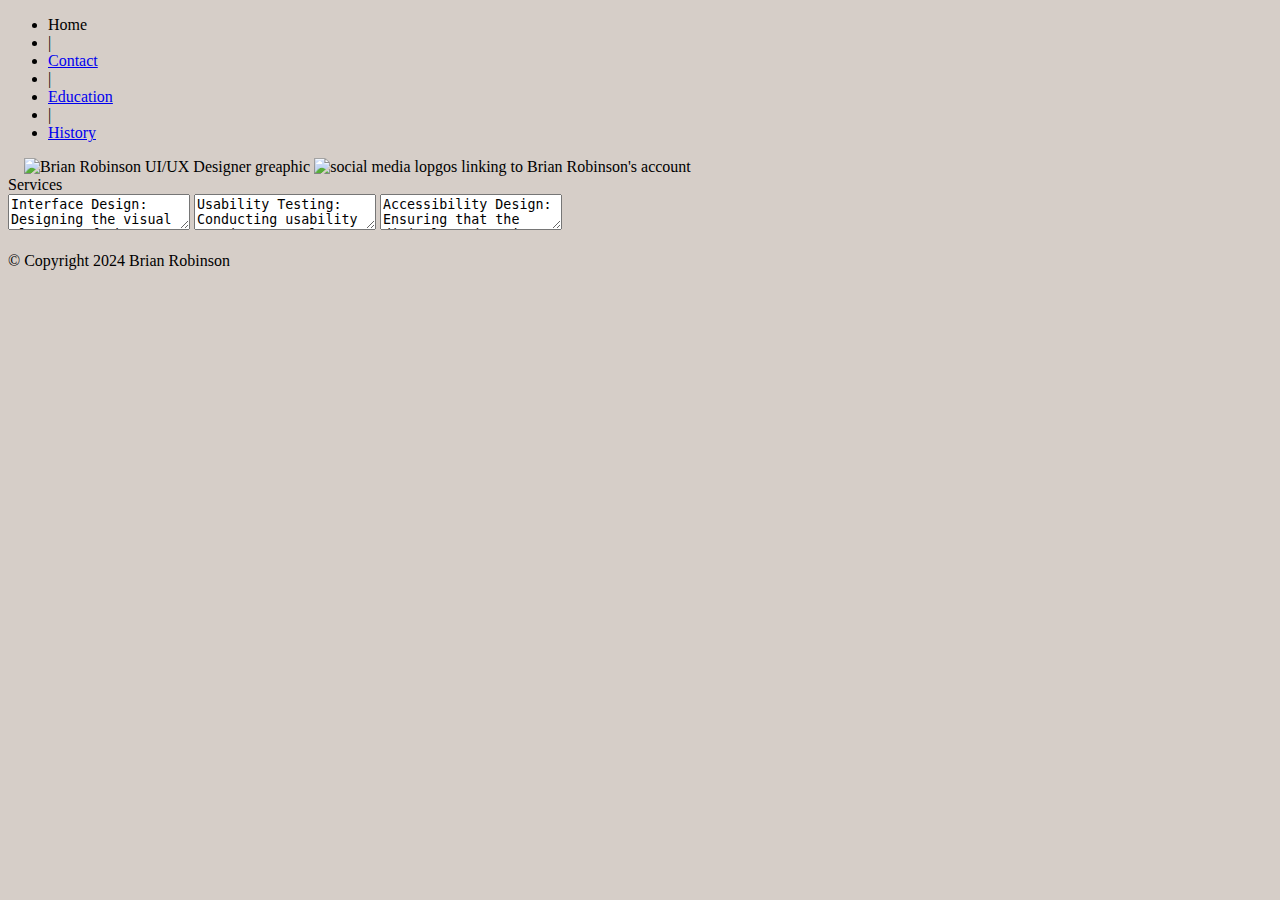
==== index.html @ d2a200f3 "commit" ====
<!DOCTYPE html>
<html lang="en-us">
    <head>
        <meta charset="utf-8">
        <title>Importance of a portfolio</title>
        <link rel="stylesheet" href="C:\Users\Brian\Portfolio-Repository\Portfolio-Repository\styles.css">
        <link rel="images">
    </head>
    <body style="background-color:#d6cec8">
        <header>
            <nav>
                <ul>
                <li>Home</li>
                <li> | </li>
                <li><a href="infocard.html">Contact</a></li>
                <li> | </li>
                <li><a href="education.html">Education</a></li>
                <li> | </li>
                <li><a href="history.html">History   </a></li>
                </ul>
            </nav>
        </header>
        
        <main>
            &nbsp;
            &nbsp;
            <img class="graphicone" src="images/homepage.jpeg"  alt="Brian Robinson UI/UX Designer greaphic" style="width:1234px;height: 310px;">
            <img src="images/socials.png"  alt="social media lopgos linking to Brian Robinson's account"  style="width:90px;height: 30px;"> 
            <div class="myDiv"> 
                Services
            </div>
            <form>
                <textarea readonly>Interface Design: Designing the visual elements of the user interface, including color schemes, typography, icons, and interactive components. This involves creating visually appealing designs that are consistent with the brand identity and easy to navigate.
                </textarea>
                <textarea readonly class="textmid">Usability Testing: Conducting usability testing to evaluate the effectiveness and efficiency of the design in real-world scenarios. This involves observing how users interact with the product, identifying usability issues, and iterating on the design based on feedback.
                </textarea>
                <textarea readonly class="textright">Accessibility Design: Ensuring that the digital product is accessible to users with disabilities by following accessibility standards and guidelines. This may involve designing for screen readers, keyboard navigation, color contrast, and other accessibility features.
                </textarea>
            </form>
            
        </main>
        <footer>
            <br> &copy; Copyright 2024 Brian Robinson
        </footer>
    </body>
</html>
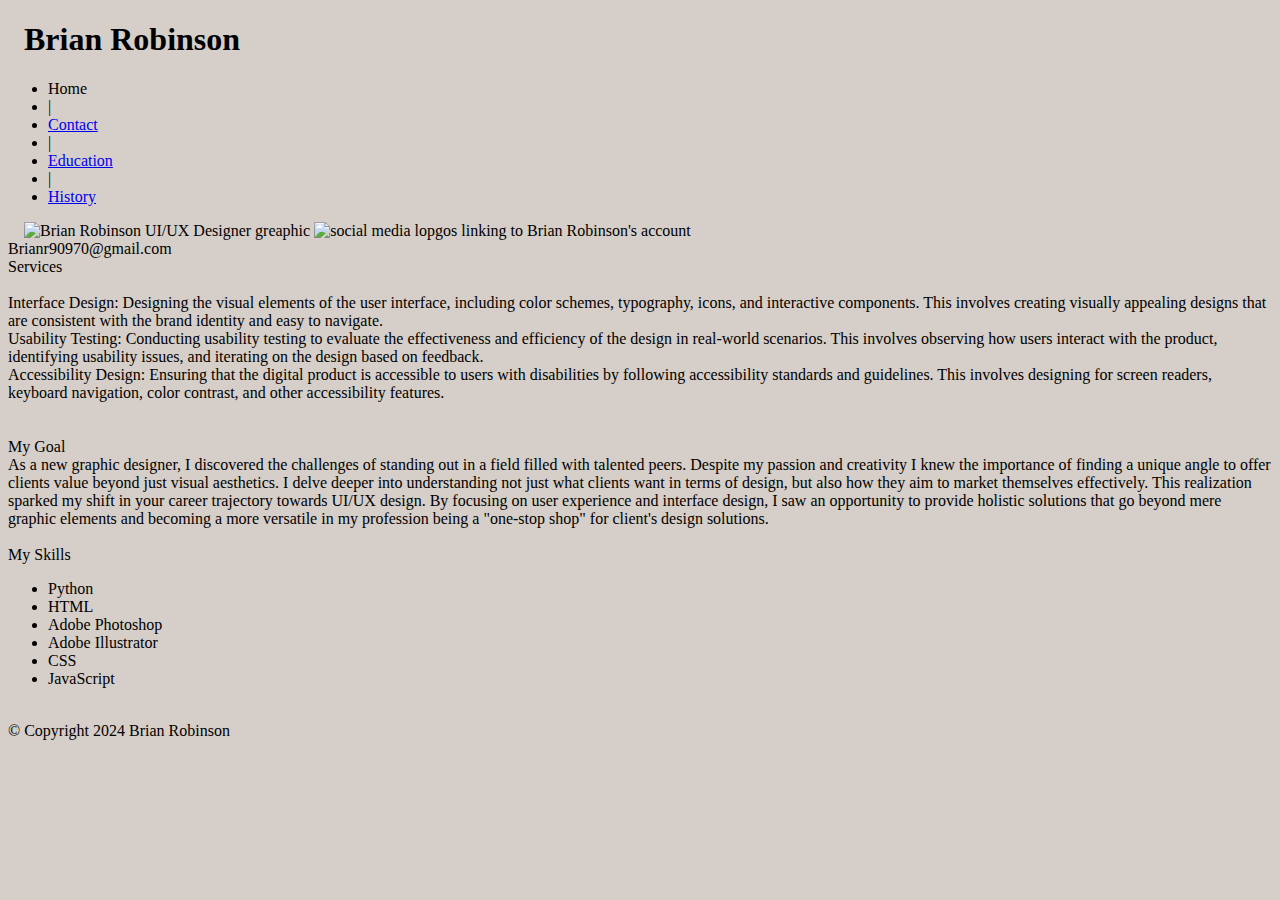
==== commit e6b1c005: "commit" ====
--- a/index.html
+++ b/index.html
@@ -9,14 +9,17 @@
     <body style="background-color:#d6cec8">
         <header>
             <nav>
+                <div class="fade">
+                <h1 class="myDivH">&nbsp; Brian Robinson</h1>
+                </div>
                 <ul>
-                <li>Home</li>
+                <li class="myDivHe">Home</li>
                 <li> | </li>
-                <li><a href="infocard.html">Contact</a></li>
+                <li class="myDivHe"><a href="infocard.html">Contact</a></li>
                 <li> | </li>
-                <li><a href="education.html">Education</a></li>
+                <li class="myDivHe"><a href="education.html">Education</a></li>
                 <li> | </li>
-                <li><a href="history.html">History   </a></li>
+                <li class="myDivHe"><a href="history.html">History   </a></li>
                 </ul>
             </nav>
         </header>
@@ -24,20 +27,44 @@
         <main>
             &nbsp;
             &nbsp;
-            <img class="graphicone" src="images/homepage.jpeg"  alt="Brian Robinson UI/UX Designer greaphic" style="width:1234px;height: 310px;">
-            <img src="images/socials.png"  alt="social media lopgos linking to Brian Robinson's account"  style="width:90px;height: 30px;"> 
+            <img src="images/homepage.jpeg"  alt="Brian Robinson UI/UX Designer greaphic" style="width:1233px;height: 310px;">
+            <img src="images/socials.png"  alt="social media lopgos linking to Brian Robinson's account"  style="width:90px;height: 30px;"> <div class="myDivHea">Brianr90970@gmail.com</div>
             <div class="myDiv"> 
                 Services
             </div>
-            <form>
-                <textarea readonly>Interface Design: Designing the visual elements of the user interface, including color schemes, typography, icons, and interactive components. This involves creating visually appealing designs that are consistent with the brand identity and easy to navigate.
-                </textarea>
-                <textarea readonly class="textmid">Usability Testing: Conducting usability testing to evaluate the effectiveness and efficiency of the design in real-world scenarios. This involves observing how users interact with the product, identifying usability issues, and iterating on the design based on feedback.
-                </textarea>
-                <textarea readonly class="textright">Accessibility Design: Ensuring that the digital product is accessible to users with disabilities by following accessibility standards and guidelines. This may involve designing for screen readers, keyboard navigation, color contrast, and other accessibility features.
-                </textarea>
-            </form>
+            <br class="separator">
             
+            <div class="container">
+                <div class="item item-1">Interface Design: Designing the visual elements of the user interface, including color schemes, typography, icons, and interactive components. This involves creating visually appealing designs that are consistent with the brand identity and easy to navigate.
+                </div>
+                <div class="item item-2">Usability Testing: Conducting usability testing to evaluate the effectiveness and efficiency of the design in real-world scenarios. This involves observing how users interact with the product, identifying usability issues, and iterating on the design based on feedback.
+                </div>
+                <div class="item item-3">Accessibility Design: Ensuring that the digital product is accessible to users with disabilities by following accessibility standards and guidelines. This involves designing for screen readers, keyboard navigation, color contrast, and other accessibility features.
+                </div>   
+            &nbsp;
+            &nbsp;
+            <br class="separator2 item-4">
+            &nbsp;   
+            <div class="item-5">
+                My Goal
+            </div>
+            <div class="item item-7">
+                As a new graphic designer, I discovered the challenges of standing out in a field filled with talented peers. Despite my passion and creativity I knew the importance of finding a unique angle to offer clients value beyond just visual aesthetics. I delve deeper into understanding not just what clients want in terms of design, but also how they aim to market themselves effectively. This realization sparked my  shift in your career trajectory towards UI/UX design. By focusing on user experience and interface design, I saw an opportunity to provide holistic solutions that go beyond mere graphic elements and becoming a more versatile in my profession being a "one-stop shop" for client's design solutions.
+            </div> 
+            <br class="separator2">
+            <div class="item-9">
+                My Skills
+            </div>
+            <div class="item item-8">
+                <ul class="a">
+                <li>Python</li>
+                <li>HTML</li>
+                <li>Adobe Photoshop</li>
+                <li>Adobe Illustrator</li>
+                <li>CSS</li>
+                <li>JavaScript</li>
+                </ul>
+            </div>
         </main>
         <footer>
             <br> &copy; Copyright 2024 Brian Robinson
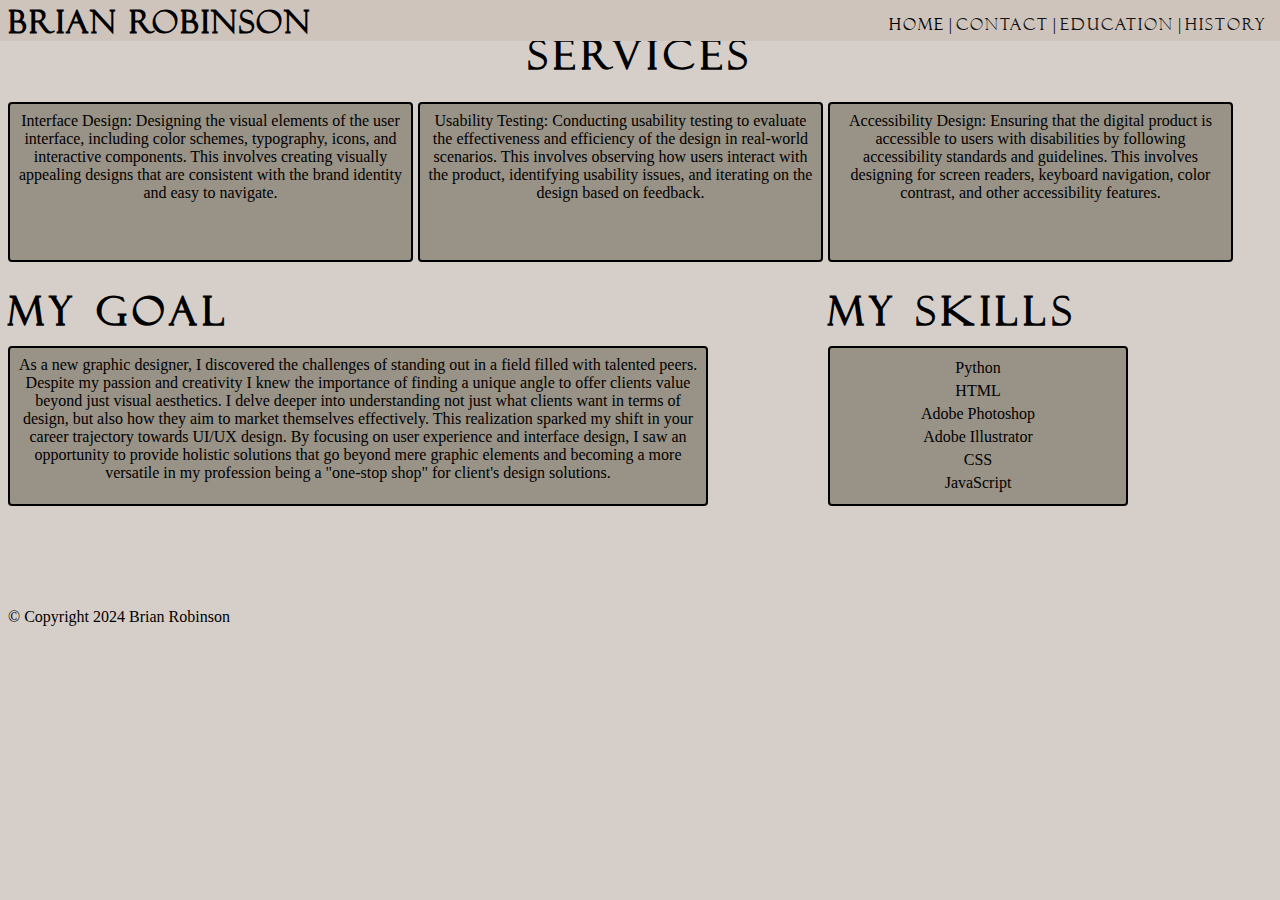
==== commit 2113274c: "commit" ====
--- a/index.html
+++ b/index.html
@@ -3,8 +3,8 @@
     <head>
         <meta charset="utf-8">
         <title>Importance of a portfolio</title>
-        <link rel="stylesheet" href="C:\Users\Brian\Portfolio-Repository\Portfolio-Repository\styles.css">
-        <link rel="images">
+        <link rel="stylesheet" href="styles.css">
+        <link rel="images" href="images/">
     </head>
     <body style="background-color:#d6cec8">
         <header>
@@ -40,30 +40,32 @@
                 <div class="item item-2">Usability Testing: Conducting usability testing to evaluate the effectiveness and efficiency of the design in real-world scenarios. This involves observing how users interact with the product, identifying usability issues, and iterating on the design based on feedback.
                 </div>
                 <div class="item item-3">Accessibility Design: Ensuring that the digital product is accessible to users with disabilities by following accessibility standards and guidelines. This involves designing for screen readers, keyboard navigation, color contrast, and other accessibility features.
-                </div>   
+                </div>
+            
             &nbsp;
             &nbsp;
             <br class="separator2 item-4">
             &nbsp;   
-            <div class="item-5">
-                My Goal
-            </div>
-            <div class="item item-7">
-                As a new graphic designer, I discovered the challenges of standing out in a field filled with talented peers. Despite my passion and creativity I knew the importance of finding a unique angle to offer clients value beyond just visual aesthetics. I delve deeper into understanding not just what clients want in terms of design, but also how they aim to market themselves effectively. This realization sparked my  shift in your career trajectory towards UI/UX design. By focusing on user experience and interface design, I saw an opportunity to provide holistic solutions that go beyond mere graphic elements and becoming a more versatile in my profession being a "one-stop shop" for client's design solutions.
-            </div> 
+                <div class="item-5">
+                    My Goal
+                </div>
+                <div class="item item-7">
+                    As a new graphic designer, I discovered the challenges of standing out in a field filled with talented peers. Despite my passion and creativity I knew the importance of finding a unique angle to offer clients value beyond just visual aesthetics. I delve deeper into understanding not just what clients want in terms of design, but also how they aim to market themselves effectively. This realization sparked my  shift in your career trajectory towards UI/UX design. By focusing on user experience and interface design, I saw an opportunity to provide holistic solutions that go beyond mere graphic elements and becoming a more versatile in my profession being a "one-stop shop" for client's design solutions.
+                </div> 
             <br class="separator2">
             <div class="item-9">
                 My Skills
             </div>
-            <div class="item item-8">
-                <ul class="a">
-                <li>Python</li>
-                <li>HTML</li>
-                <li>Adobe Photoshop</li>
-                <li>Adobe Illustrator</li>
-                <li>CSS</li>
-                <li>JavaScript</li>
-                </ul>
+                <div class="item item-8">
+                    <ul class="a">
+                    <li>Python</li>
+                    <li>HTML</li>
+                    <li>Adobe Photoshop</li>
+                    <li>Adobe Illustrator</li>
+                    <li>CSS</li>
+                    <li>JavaScript</li>
+                    </ul>
+                </div>
             </div>
         </main>
         <footer>
--- a/styles.css
+++ b/styles.css
@@ -0,0 +1,160 @@
+nav{
+background-color: #cec4bc;
+height: 1%;
+text-align: right;
+position: fixed;
+top: -32px;
+left: 50%;
+transform: translateX(-51%);
+padding: 2rem 3rem;
+width: 100%;
+}
+nav ul{
+list-style-type: none;
+}
+nav li{
+display: inline;
+}
+.myDiv {
+    text-align: center;
+    font-weight: 900; 
+    font-size: 40px;
+    font-family: myFont;
+    letter-spacing: 6px;
+    line-height: 1.4;
+}
+.myDivH {
+    font-family: myFont;
+    letter-spacing: 2px;
+    line-height: .1;
+    float: left;
+}
+.myDivHe {
+    font-family: myFont;
+    letter-spacing: 2px;
+    line-height: .1;
+}
+.myDivHea {
+    font-family: myFont;
+    line-height: .1;
+}
+.separator {
+    width: 30%;
+    margin: 0 auto;
+    display: block;
+    content: "";
+    border-bottom: 1px solid black;
+    margin-top: 1px;
+    margin-bottom: 10px; 
+}
+
+@font-face {
+    font-family: myFont;
+    src:url(Felixti.TTF);
+}
+
+.container{
+    display: grid;
+    grid-template-columns: repeat(8, 1fr);
+    grid-template-rows: repeat(4, 1fr);
+    grid-column-gap: 5px;
+    grid-row-gap: 6px;
+}
+.item {
+    padding: 8px 6px;
+    box-sizing: border-box;
+    border: 2px solid #000000;
+     border-radius: 4px;
+    background-color: #898376cc;
+    font-size: 16px;
+    text-align: center;
+    width: 97%;
+    height: 160px;
+  }
+.item-1 {
+    grid-row: 1 / 3;
+    grid-column: 1 / 3;
+    width: 405px;
+}
+.item-2 {
+    grid-row: 1 / 3;
+    grid-column: 3 / 5;
+    width: 405px;
+}
+.item-3 {
+    grid-row: 1 / 3;
+    grid-column: 5 / 5;
+    width: 405px;
+}
+.item-4 {
+    position: absolute;
+    width: 50%;
+    height: 130px;
+    margin: 0 auto;
+    display: block;
+    content: "";
+    border-bottom: 1px solid black;
+    margin-top: 40px;
+    left: 303px;
+}
+.item-5 {
+    text-align: left;
+    font-weight: 900; 
+    font-size: 40px;
+    font-family: myFont;
+    letter-spacing: 6px;
+    line-height: 1.4;
+    grid-row: 2 / 2;
+    grid-column: 1 / 5;
+    margin-top: 60px;
+}
+ 
+ .item-6 {
+    grid-row: 2 / 2;
+    grid-column: 1 / 7; 
+    width: 30%;
+    height: 130px;
+    margin: 0 auto;
+    display: block;
+    content: "";
+    border-bottom: 1px solid black;
+    margin-top: -1px;
+}
+a:link {
+    text-decoration: none;
+    color: #161616;
+}
+  
+  a:visited {
+    text-decoration: none;
+    color: #161616;
+}
+
+
+.item-7 {
+    grid-row: 3 / 6;
+    grid-column: 1 / 5;
+    width: 700px;
+}
+.item-8 {
+    grid-row: 3 / 6;
+    grid-column: 5 / 6;
+    width: 300px;
+}
+.item-9 {
+    text-align: left;
+    font-weight: 900; 
+    font-size: 40px;
+    font-family: myFont;
+    letter-spacing: 6px;
+    line-height: 1.4;
+    grid-row: 2 / 2;
+    grid-column: 5 / 6;
+    margin-top: 60px;
+}
+ul.a {
+    list-style-type: none;
+    margin: 0;
+    padding: 0;
+    line-height: 23px;
+}